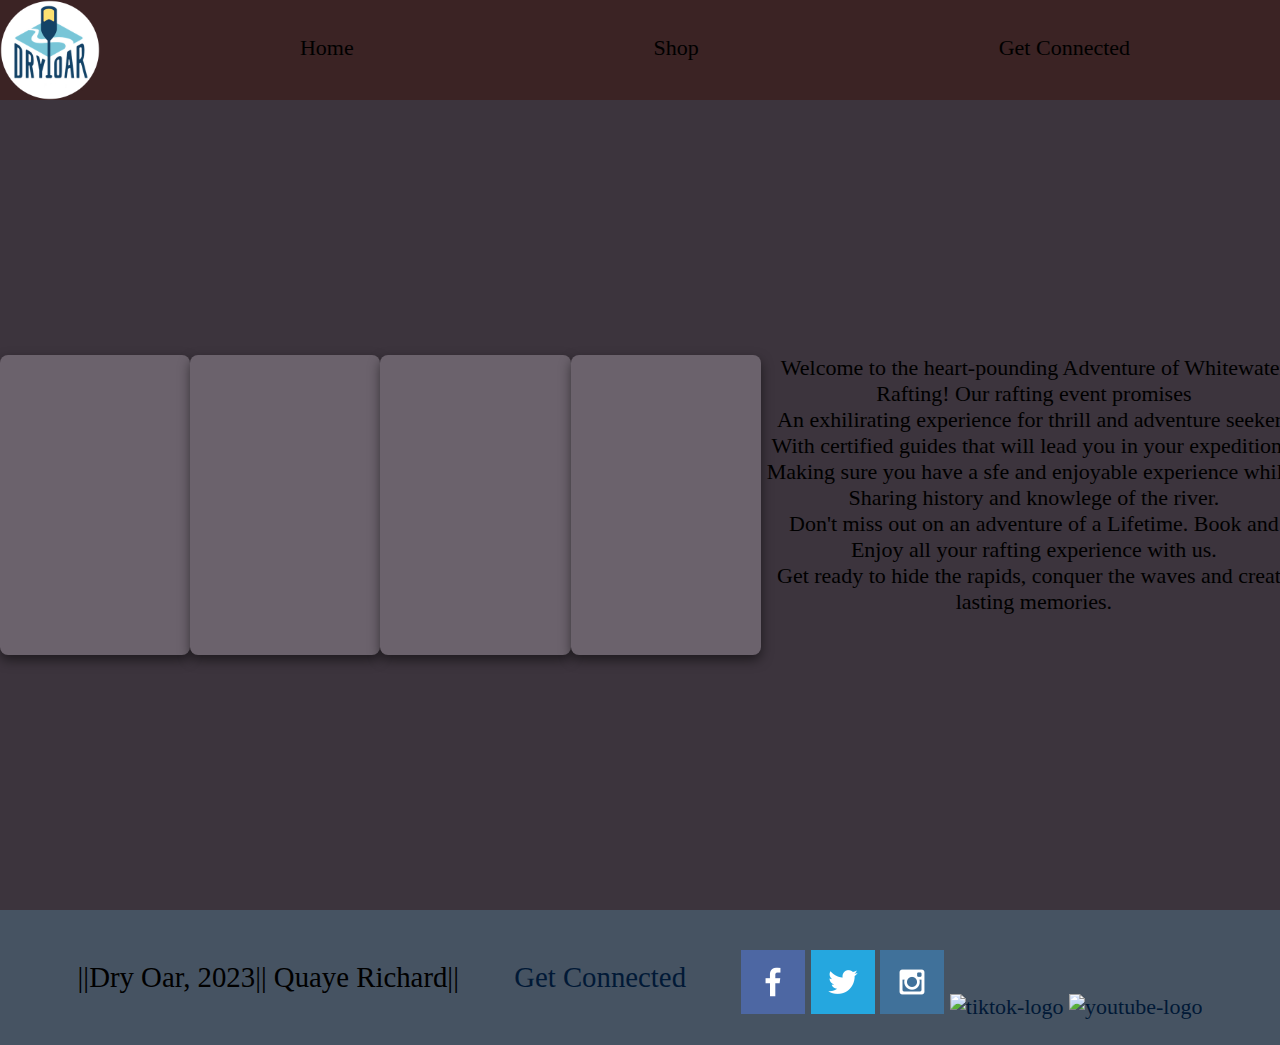
==== raft.html @ 70e4eef6 "subpage commit" ====
<!DOCTYPE html>
<html lang="en">
<head>
    <meta charset="UTF-8">
    <meta name="viewport" content="width=device-width, initial-scale=1.0">
    <title>White water Rafting </title>
    <link rel="stylesheet" href="styles.css">
</head>
<body>
    <div class="top-raft">
        <header>
            <a class="raft-logo" href="index.html">
                <img src="images/logo.png" alt="company-logo">

            </a>
            <section>
                <nav>
                    <a href="index.html">Home</a>
                    <a href="Shophome.html">Shop</a>
                    <a href="Contactus.html"> Get Connected</a>
                </nav>

            </section>
        </header>
        <main id="raft-grid">
            <div class="background">
                <div class="gallery">
                    <div class="card">
                        <figure>
                            <img src="images/boat-kayaking-near-cliffs-sunny-day-kayaking-quiet-bay-amazing-views-travel-sports-concept-lifestyle-happy-family.jpg"
                             alt="">
                        </figure>
                    </div>
                    <div class="card">
                        <figure>
                            <img src="images/canoe-floating-near-wooden-pier-lake.jpg"
                             alt="">
                        </figure>
                    </div>
                    <div class="card">
                        <figure>
                            <img src="images/happy-group-friends-having-fun-while-laughting-swimming-river-joyful-men-women-swimsuit-boat-riverside-sunny-day-summertime-friendship-resort-weekend-concept.jpg" 
                            alt="">
                        </figure>
                    </div>
                    <div class="card">
                        <figure>
                            <img src="images/couple-together-kayaking-river.jpg" 
                            alt="">
                        </figure>
                    </div>


                </section>
                <section>
                    <p>
                        Welcome to the heart-pounding Adventure of Whitewater Rafting! Our rafting event promises <br> An exhilirating experience for thrill and adventure seekers <br>
                        With certified guides that will lead you in your expeditions, <br>Making sure you have a sfe and enjoyable experience whiles <br> Sharing history and knowlege of the river. <br>
                        Don't miss out on an adventure of a Lifetime. Book and Enjoy all your rafting experience with us. <br> Get ready to hide the rapids, conquer the waves and create lasting memories.
                    </p>
                </section>

            </span>
        </main>
        <footer class="bottom-raft">
            <p>||Dry Oar, 2023|| Quaye Richard|| </p>
            <p><a href="Contactus">Get Connected</a></p>
            <div class="socials">
                <a href="www.facebook.com/dryoar" target="_blank">
                    <img src="images/facebook.png" alt="facebook-logo">
                </a>
                <a href="www.twitter.com/dryoarboat" target="_blank">
                    <img src="images/twitter.png" alt="twitter-logo">
                </a>
                <a href="www.instagram.com/dryoarboat" target="_blank">
                    <img src="images/instagram.png" alt="instagram-logo">
                </a>
                <a class="tik" href="www.tiktok.com/dryoarboat" target="_blank">
                    <img src="images/tiktok images.png" alt="tiktok-logo">
                </a>
                <a class="you" href="youtube.com/dryoarboat" target="_blank">
                    <img src="images/1656501465youtube-png.png" alt="youtube-logo">
                </a>

            </div>
    
        </footer>

    </div>
    
    
</body>
</html>
---- styles.css ----
@import url(https://www.cssfontstack.com/Palatino);

nav{
    display: flex;
    justify-content: space-around;
}

#content{
    max-width: 1600px;
    margin: 0 auto;
}

nav a{
    text-align: center;
    color: black;
    text-decoration: none;
    padding: 35px;
}

#hero-msg h1, #hero-msg h4{
    text-align: center;
}

.button-box{
    text-align: center;
}

main section{
    text-align: center;
}

#background{
    height: 725px;
}

body{
    background-color: #fcfbfb;
    font-size: 22px;
    font-family: 'Palatino', 'Times New Roman', Times, serif;
    margin: 0;
    padding: 0;
}

h2{
    margin: 0;
}

header{
    display: grid;
    grid-template-columns: 150px auto;
    background-color: #3b2324 ;
}

nav a:hover{
    background-color: black;
    color: #d9c2a3;
}
.book, .join{
    background-color: cornflowerblue;
    color: black;
    text-decoration: none;
    font-size: 16px;
    padding: 15px 30px ;
    margin-top: 10px;
    border-radius: 5px;
}
.book:hover, .join:hover{
    background-color: black;
    color: white;
}

#background{
    background-color: #011936;
}

.msg{
    background-color: #A2AEBB;
    line-height: 1.5rem; 
    padding: 35px;
}

footer{
    background-color: #465362;
    color: black;
    padding: 25px 50px;
    margin-top: 200px;
    display: flex;
    justify-content: space-around;
    align-items: center;
}

.home-title{
    color: #090446;
}
h4{
    color: black;
}

.msg h2{
    color: royalblue;
    
}

.msg p{
    color: black;
    font-size: 0.8rem;
    padding-bottom: 15px;
}

footer a{
    color: #011936;
    text-decoration: none;
}

footer a:hover{
    color: blue;
}

.icon{
    width: 80px;
    padding: 10px;
}

#hero-img{
    width: 100%;
}
footer p{
    font-size: 1.8rem;
}

footer p a:hover{
    text-decoration: underline ;
}

.home-title{
    font-size: 2rem;
    margin-top: 10px;
}

#logo-link{
    padding-top: 5px;
    justify-self: center;
    align-self: center ;
}

footer .socials{
    padding-top: 15px;
}

.river-card, .camping-card, .rapids-card{
    margin: 200px 0;
}


.card-img{
    border: 10px solid black;
    transition: transform.5s;
    box-shadow: 5px 5px 10px #6f7364;
}

main section img{
    box-sizing: border-box;
}

#hero{
    display: grid;
    grid-template-columns: 1fr 3fr 1fr;
    margin: -100px;
}

#hero-msg{
    grid-column: 2/4;
    grid-row: 1/3;
    margin-top: 100px;
}

#hero-box{
    grid-column: 1/4;
    grid-row: 1/3;
    z-index: -1;
}

#hero-msg h4{
    color: black;
}

.home-grid{
    display: grid;
    grid-template-columns:repeat(10, 1fr);
}

#card-img, .mountains{
    width: 100%;
}

.river-card{
    grid-column: 2/4;
    grid-row: 2/3;
}

.camping-card{
    grid-column: 5/7;
    grid-row: 2/3;
}

.rapids-card{
    grid-column: 8/10;
    grid-row: 2/3;
}

#background{
    grid-column: 1/11;
    grid-row: 4/9;
}

.mountains{
    width: 100%;
    grid-column: 2/7;
    grid-row: 5/8;
    box-shadow: 5px 5px 5px #6f7364;
}

.msg{
    background-color: #6f7364;
    padding: 35px;
    grid-column: 6/10;
    grid-row: 6/7;
    box-shadow: 5px 5px 10px #6f7364;
}

.card-img :hover{
    opacity: .6;
    transform: scale(1.1);

}

@media screen and (max-width: 900px) {
    #hero, .home-grid {
        display: block;
        height: auto;
    }
    nav, footer {
        flex-direction: column;
    }
    nav a {
        display: block;
        padding: 15px;
    }
    #hero {
        margin-top: 0;
    }
    #hero-msg {
        margin-top: 0;
    }
    #hero-msg h4 {
        display: none;
    }
    .home-title {
        font-size: 25px;
        color: #6f7364;
    }
    .rivers-card, .camping-card, .rapids-card { 
        margin: 50px auto;
        width: 60%;
    }
    #background {
        display: none;
    }
    .mountains, .msg {
        width: 80%;
        display: block;
        margin: 0 auto;
    }
    footer {
        margin-top: 25px;
    }
}

/* This is CSS for the subpage raft */

.raft-logo img{
    width: 100px;
    display: flex;
    cursor: pointer;
}

.you img{
    width: 64px;
    height: 64px;
}
.tik img{
    width: 64px;
    height: 64px;
}
/*
#raft-grid{
    display: flex;
}

#raft-grid img{
    float: left;
    width: 80%;
    margin-left: 240px;
}

#raft-grid {
    background: lightsteelblue;
    

}*/

:root{
    --background:#3C343D ;
    --background-card: #6B626C;
}
*{
    margin: 0;
    padding: 0;
    box-sizing: border-box;
}
.background{
    background-color: var(--background);
    display: grid;
    place-items: center;
    height: 90vh;
}
.gallery{
    display: flex;
    left: calc(50% - 330px);
}

.card{
    position: relative;
    left: 0;
    width: 300px;
    height: 300px;
    background-color: var(--background-card);
    border-radius: 8px;
    transition: 1s ease-in-out;
    overflow: hidden;
    box-shadow: 0 5px 12px rgba(0, 0, 0, 0.5);
}

.card :not(:first-child){
    margin-left: -45px;
}

.card:hover{
    transform: translateY(-16px);
    font-weight: bold;
    cursor: pointer;
}

.card:hover ~ .card{
    left: 55px;
}

.card img{
    height: 300px;
    object-fit: cover;
    border-radius: 4px;
}

.bottom-raft{
    margin-top: 0;
}
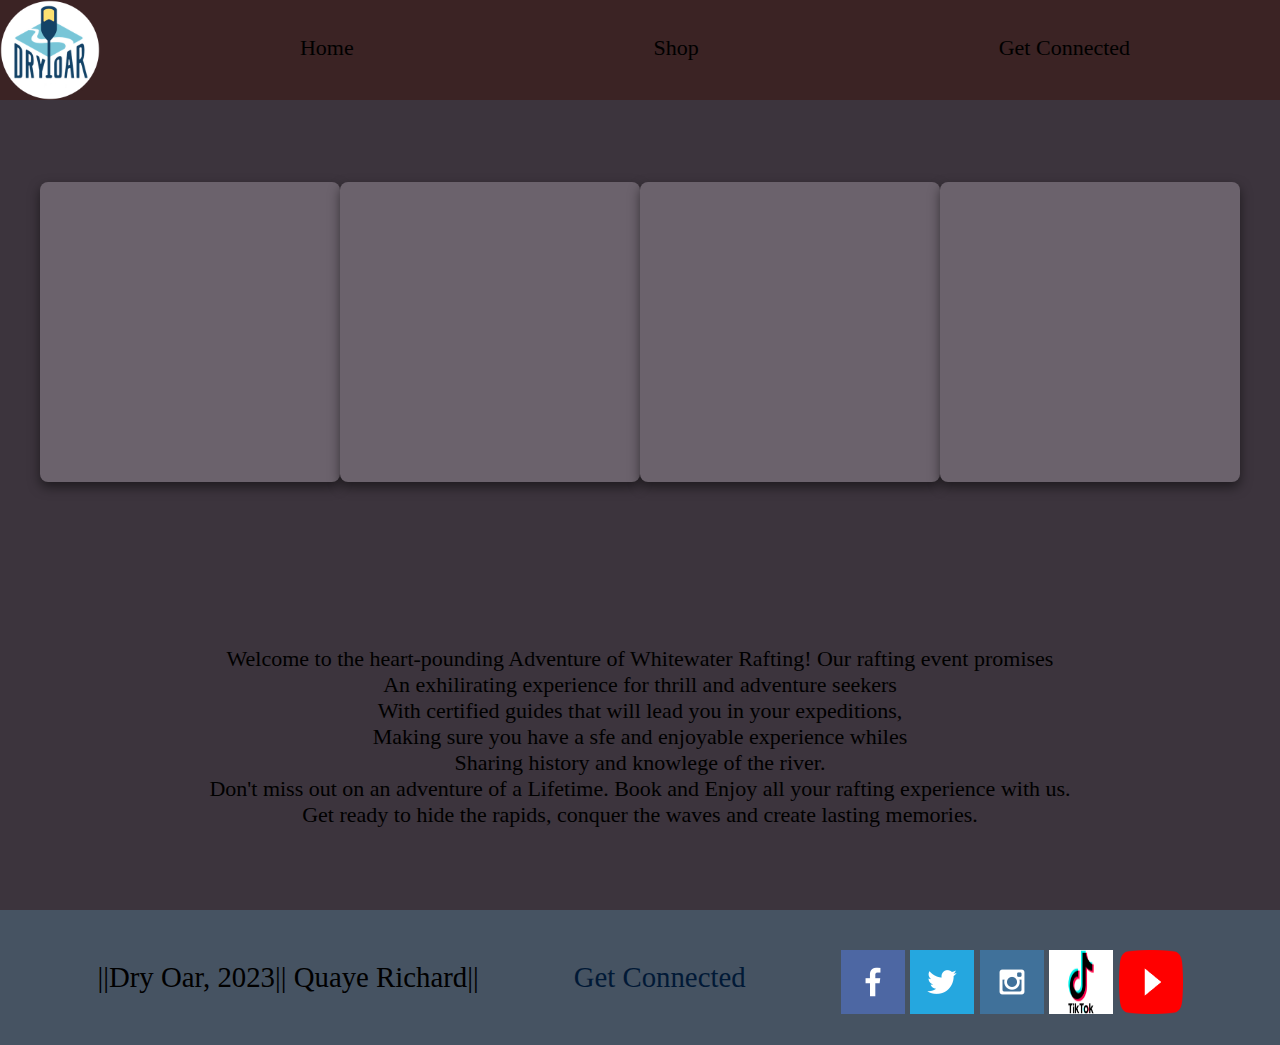
==== commit e6a36a7e: "contactus added" ====
--- a/raft.html
+++ b/raft.html
@@ -51,7 +51,7 @@
                     </div>
 
 
-                </section>
+                </div>
                 <section>
                     <p>
                         Welcome to the heart-pounding Adventure of Whitewater Rafting! Our rafting event promises <br> An exhilirating experience for thrill and adventure seekers <br>
@@ -60,7 +60,7 @@
                     </p>
                 </section>
 
-            </span>
+            </div>
         </main>
         <footer class="bottom-raft">
             <p>||Dry Oar, 2023|| Quaye Richard|| </p>
--- a/styles.css
+++ b/styles.css
@@ -232,6 +232,92 @@
     opacity: .6;
     transform: scale(1.1);
 
+}
+form {
+    /* Center the form on the page */
+    margin: 0 auto;
+    width: 400px;
+    /* Form outline */
+    padding: 1em;
+    border: 1px solid #ccc;
+    border-radius: 1em;
+  }
+  
+  ul {
+    list-style: none;
+    padding: 0;
+    margin: 0;
+  }
+  
+  form li + li {
+    margin-top: 1em;
+  }
+  
+  label {
+    /* Uniform size & alignment */
+    display: inline-block;
+    width: 90px;
+    text-align: right;
+  }
+  
+  input,
+  textarea {
+    /* To make sure that all text fields have the same font settings
+       By default, textareas have a monospace font */
+    font: 1em sans-serif;
+  
+    /* Uniform text field size */
+    width: 300px;
+    box-sizing: border-box;
+  
+    /* Match form field borders */
+    border: 1px solid #999;
+  }
+  
+  input:focus,
+  textarea:focus {
+    /* Additional highlight for focused elements */
+    border-color: #000;
+  }
+  
+  textarea {
+    /* Align multiline text fields with their labels */
+    vertical-align: top;
+  
+    /* Provide space to type some text */
+    height: 5em;
+  }
+  
+  .button {
+    /* Align buttons with the text fields */
+    padding-left: 90px; /* same size as the label elements */
+  }
+  
+  button {
+    /* This extra margin represent roughly the same space as the space
+       between the labels and their text fields */
+    margin-left: 0.5em;
+    border-radius: 5%;
+    border: 1px solid black;
+    width: 150px;
+    height: 40px;
+
+  }
+.top {
+  margin-bottom: 30px;
+}  
+#feedback {
+    background-color: antiquewhite;
+    position: absolute;
+    top: 0;
+    left: 0;
+    right: 0;
+    padding: .5em;
+    /* make this element invisible until we are ready for it */
+    display: none;      
+}
+.moveDown {
+    margin-top: 3em;
 }
 
 @media screen and (max-width: 900px) {
@@ -363,4 +449,61 @@
 
 .bottom-raft{
     margin-top: 0;
+}
+
+@media screen and(max-width:900px) {
+    
+:root{
+    --background:#3C343D ;
+    --background-card: #6B626C;
+}
+*{
+    margin: 0;
+    padding: 0;
+    box-sizing: border-box;
+}
+.background{
+    background-color: var(--background);
+    display: grid;
+    place-items: center;
+    height: 90vh;
+}
+.gallery{
+    display: flex;
+    left: calc(50% - 330px);
+}
+
+.card{
+    position: relative;
+    left: 0;
+    width: 300px;
+    height: 300px;
+    background-color: var(--background-card);
+    border-radius: 8px;
+    transition: 1s ease-in-out;
+    overflow: hidden;
+    box-shadow: 0 5px 12px rgba(0, 0, 0, 0.5);
+}
+
+.card :not(:first-child){
+    margin-left: -45px;
+}
+
+.card:hover{
+    transform: translateY(-16px);
+    font-weight: bold;
+    cursor: pointer;
+}
+
+.card:hover ~ .card{
+    left: 55px;
+}
+
+.card img{
+    height: 300px;
+    object-fit: cover;
+    border-radius: 4px;
+}
+
+    
 }